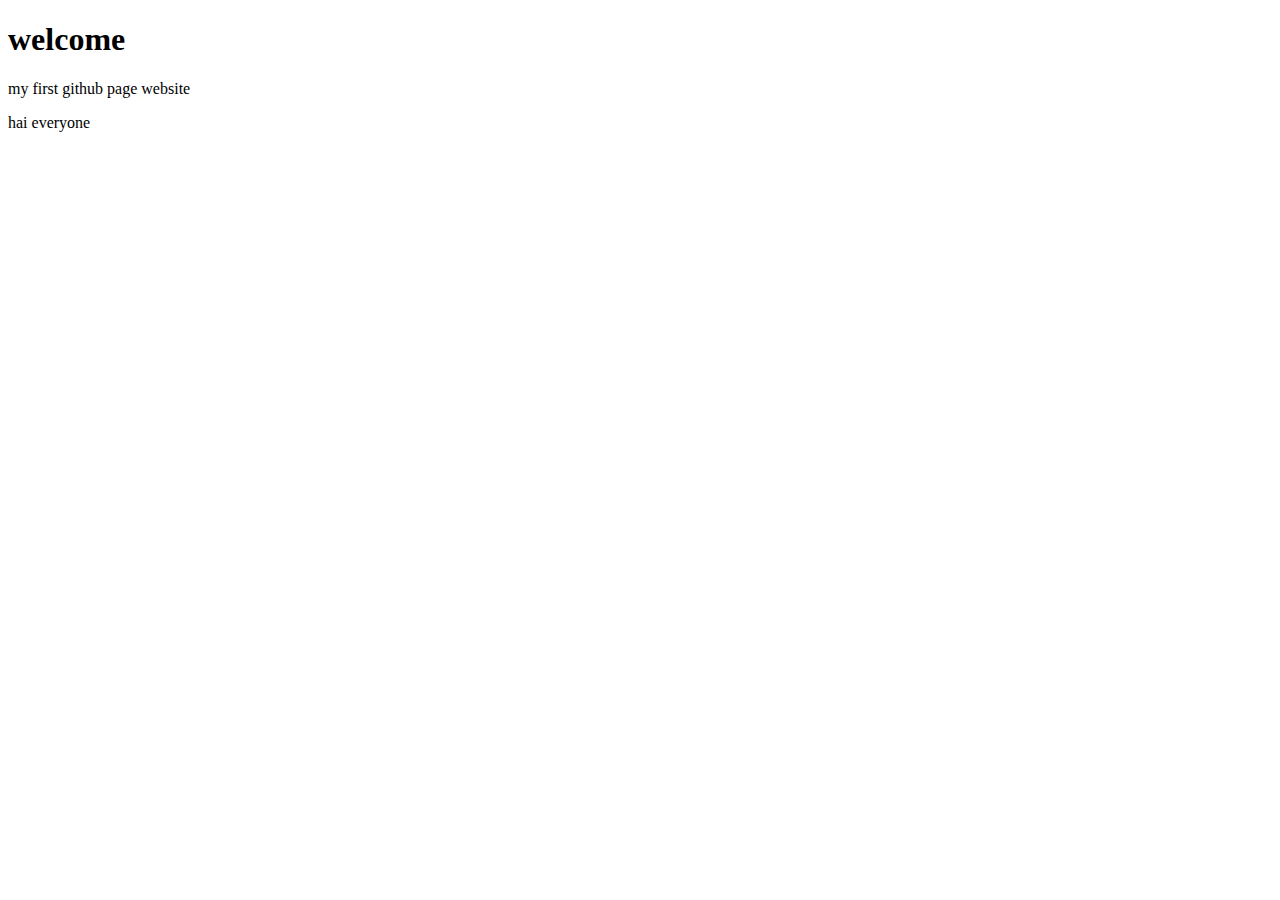
==== index.html @ 362f800e "nothing new added" ====
<!DOCTYPE html>
<html lang="en">
    <head>
        <meta charset="UTF-8">
        <meta name="viewport* content="width-device-width,initial-scale=1.0">
        <title>rohan premkumar</title>
    </head>

    <body>
        <h1> welcome</h1>
        <p>my first github page website</p>
        <p>hai everyone</p>
    </body>
</html>
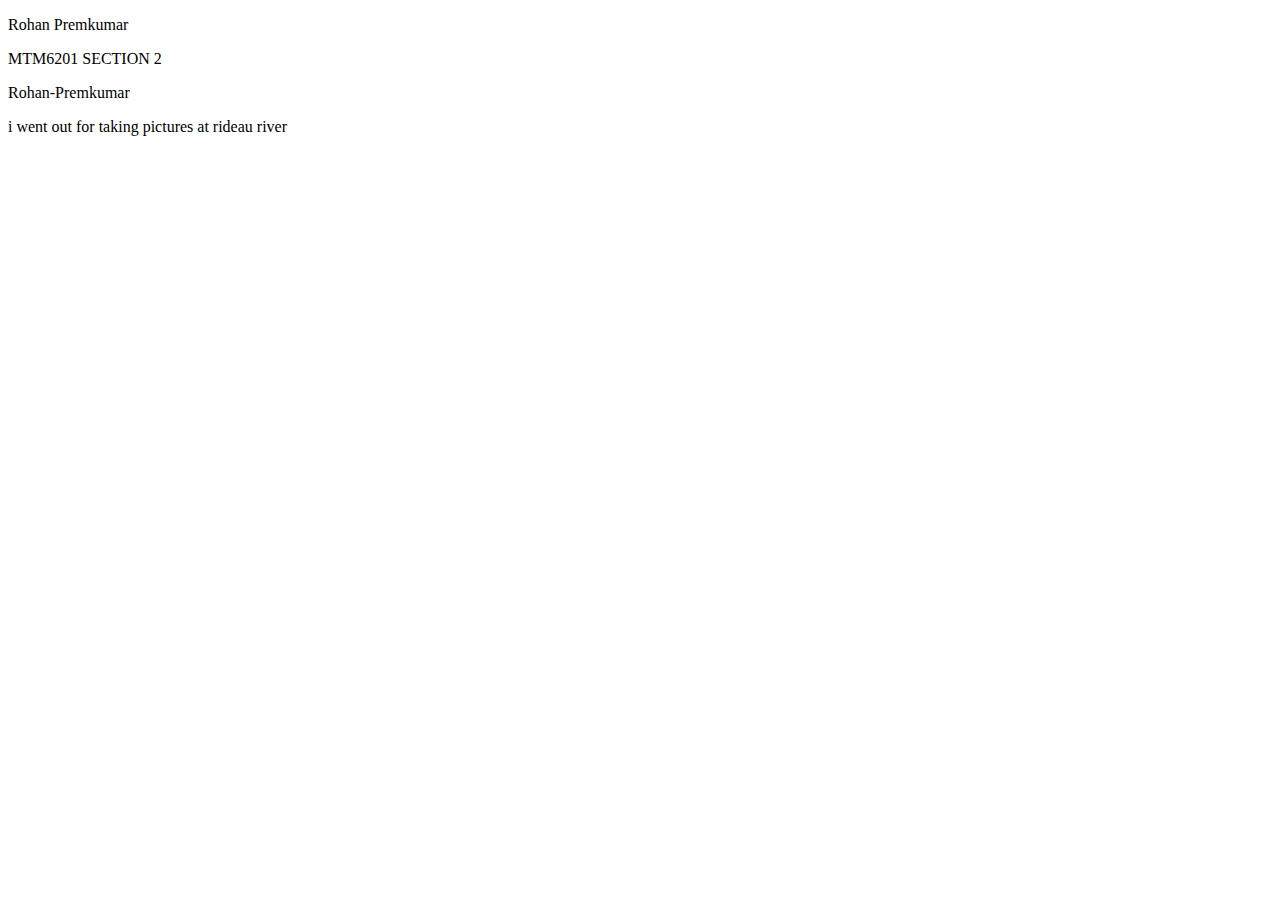
==== commit 982a233b: "added new data" ====
--- a/index.html
+++ b/index.html
@@ -7,8 +7,9 @@
     </head>
 
     <body>
-        <h1> welcome</h1>
-        <p>my first github page website</p>
-        <p>hai everyone</p>
+        <p>Rohan Premkumar</p>
+        <p>MTM6201 SECTION 2</p>
+        <p>Rohan-Premkumar</p>
+        <p>i went out for taking pictures at rideau river</p>
     </body>
 </html>